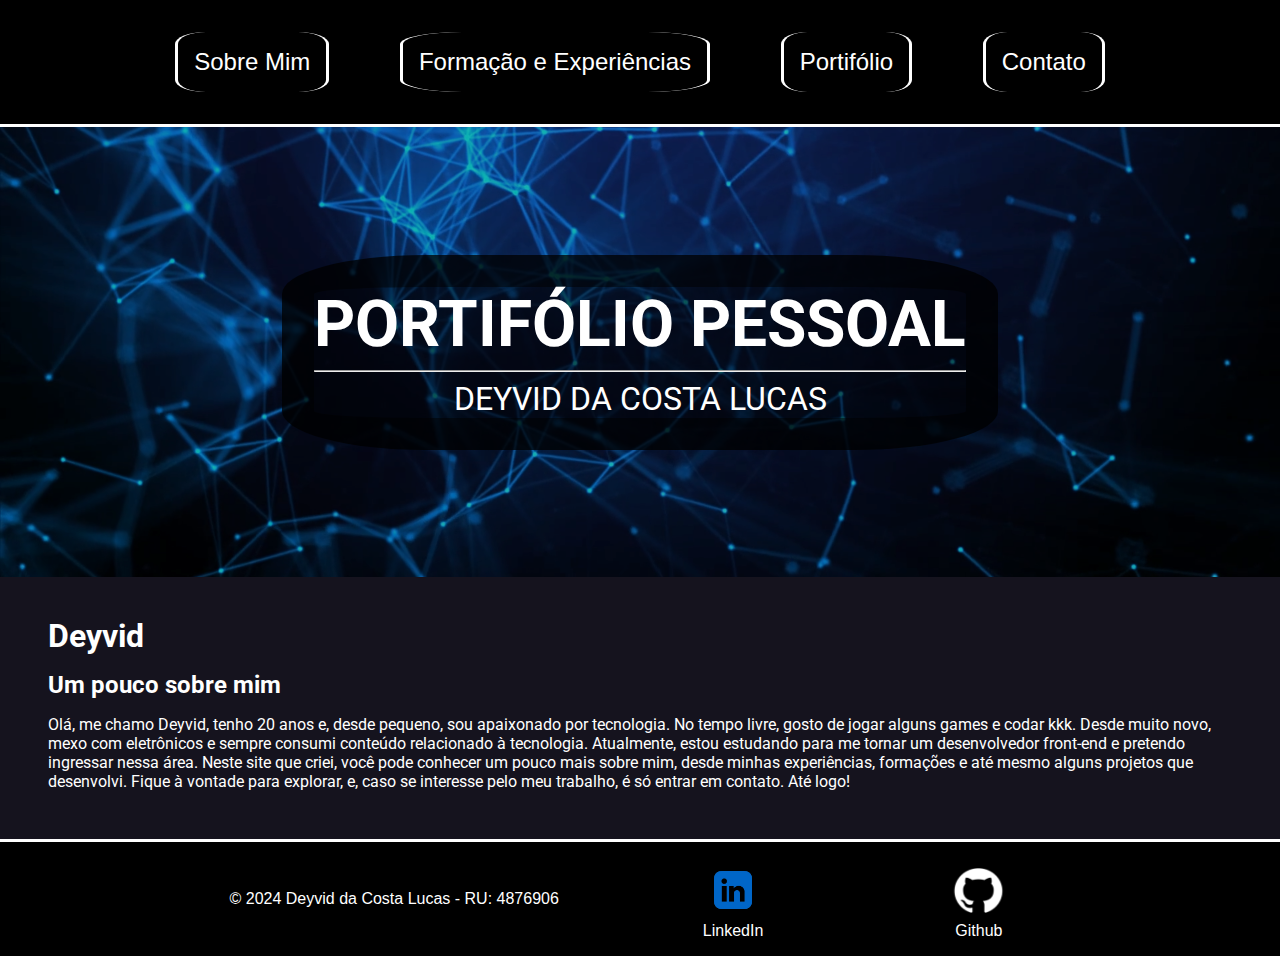
==== index.html @ b7480d5c "Update index.html" ====
<!DOCTYPE html>
<html lang="pt-BR">
<head>
    <meta charset="UTF-8">
    <meta name="viewport" content="width=device-width, initial-scale=1.0">
    <title>Portifólio Pessoal Deyvid</title>
    <!-- Link para o arquivo CSS externo -->
    <link rel="stylesheet" href="styles.css">
    <!-- Pré-conexão para otimizar o carregamento de fontes do Google -->
    <link rel="preconnect" href="https://fonts.googleapis.com">
    <link rel="preconnect" href="https://fonts.gstatic.com" crossorigin>
    <!-- Importação da fonte Roboto do Google Fonts -->
    <link href="https://fonts.googleapis.com/css2?family=Roboto:ital,wght@0,100;0,300;0,400;0,500;0,700;0,900;1,100;1,300;1,400;1,500;1,700;1,900&display=swap" rel="stylesheet">
</head>
<body>
    
    <nav>
        <!-- Container da barra de navegação -->
        <div>
            <!-- Lista de links de navegação -->
            <ul>
                <li><a href="#">Sobre Mim</a></li>
                <li><a href="/acad.html">Formação e Experiências</a></li>
                <li><a href="/portifolio.html">Portifólio</a></li>
                <li><a href="/contato.html">Contato</a></li>
            </ul>
        </div>
    </nav>
    
    <header class="hero">
        <!-- Imagem de fundo do cabeçalho -->
        <img class="hero_background" src="img/tec-foto.png" alt="Imagem de fundo tecnológica">
        <div class="hero_foreground">
            <!-- Título principal -->
            <h1 class="hero_title">Portifólio Pessoal</h1>
            <hr>
            <!-- Texto descritivo -->
            <p class="hero_text">Deyvid da Costa Lucas</p>
        </div>
    </header>

    <main>
        <section class="section">
            <!-- Título da seção -->
            <h1 class="section_title">Deyvid</h1>
            <!-- Subtítulo da seção -->
            <h2 class="section_subtitle">Um pouco sobre mim</h2>
            <!-- Texto descritivo sobre você -->
            <p class="section_text">
                Olá, me chamo Deyvid, tenho 20 anos e, desde pequeno, sou apaixonado por tecnologia. No tempo livre, gosto de jogar alguns games e codar kkk. Desde muito novo, mexo com eletrônicos e sempre consumi conteúdo relacionado à tecnologia. Atualmente, estou estudando para me tornar um desenvolvedor front-end e pretendo ingressar nessa área. Neste site que criei, você pode conhecer um pouco mais sobre mim, desde minhas experiências, formações e até mesmo alguns projetos que desenvolvi. Fique à vontade para explorar, e, caso se interesse pelo meu trabalho, é só entrar em contato. Até logo!
            </p>
        </section>
    </main>
    
    <footer>
        <!-- Rodapé do site -->
        <div>
            <p>&copy; 2024 Deyvid da Costa Lucas - RU: 4876906</p>
            <!-- Links para redes sociais com ícones -->
            <a href="https://www.linkedin.com/in/deyvid-lucas/" target="_blank">
                <img src="img/linkedin-logo.png" alt="LinkedIn logo">
                <p>LinkedIn</p>
            </a>
            <a href="https://github.com/deyvilucas" target="_blank">
                <img src="img/github-logo.png" alt="Github logo">
                <p>Github</p>
            </a>
        </div>
    </footer>

</body>
</html>
---- styles.css ----
/* Reseta margens e preenchimentos padrão e define box-sizing para border-box */
* {
    box-sizing: border-box;
    margin: 0;
    padding: 0;
}

/* Variáveis de cores e configuração de texto centralizado */
:root {
    --color-background: #000000; /* Cor de fundo principal */
    --color-white:  #ffffff; /* Cor branca */
    --color-darkblue: #15131e; /* Cor azul escuro */
    --color-text: #120d23; /* Cor do texto */
    --color-black: #000000; /* Cor preta */
    text-align: center; /* Centraliza o texto em elementos */
}

body {
    background-color: var(--color-background); /* Define cor de fundo para o corpo */
    color: var(--color-white); /* Define cor do texto */
    font-family: 'Segoe UI', Tahoma, Geneva, Verdana, sans-serif; /* Fonte padrão */
}

/* Estiliza itens de lista como blocos inline */
li {
    display: inline-block;
    padding: 1rem;
    margin: 2rem;
}

/* Estilo da seção hero */
.hero {
    position: relative;
    height: 50vh; /* Altura da seção hero */
    display: flex;
    align-items: center;
    justify-content: center;
    text-align: center;
    color: var(--color-white);
}

.hero_background {
    position: absolute;
    top: 0;
    left: 0;
    width: 100%;
    height: 100%;
    object-fit: cover; /* Ajusta a imagem de fundo */
    z-index: -1;
    opacity: 0.7; /* Define a opacidade da imagem de fundo */
}

.hero_foreground {
    background-color: #00000083; /* Cor de fundo semi-transparente */
    border-radius: 20%;
    border: solid 2rem #00000083; /* Borda arredondada e semi-transparente */
}

.hero_title {
    font-size: 4.0rem; /* Tamanho da fonte do título */
    text-transform: uppercase; /* Transforma texto em maiúsculas */
    font-family: 'Roboto', 'Segoe UI', Tahoma, Geneva, Verdana, sans-serif; /* Fonte específica */
}

.hero_text {
    font-size: 2.0rem; /* Tamanho da fonte do texto */
    text-transform: uppercase; /* Transforma texto em maiúsculas */
    font-family: 'Roboto', 'Segoe UI', Tahoma, Geneva, Verdana, sans-serif; /* Fonte específica */
}

div > hr {
    margin-top: 0.5rem;
    margin-bottom: 0.5rem; /* Espaçamento vertical das linhas horizontais */
}

main {
    text-align: left; /* Alinha o texto à esquerda */
    padding-left: 1rem;
    padding-top: 0.5rem;
    padding-bottom: 1rem;
    background-color: var(--color-darkblue); /* Cor de fundo da seção principal */
    color: var(--color-white); /* Cor do texto */
}

nav {
    display: flex;
    list-style: none;
    justify-content: center;
    background-color: var(--color-black); /* Cor de fundo do menu de navegação */
    font-size: 1.5rem; /* Tamanho da fonte do menu */
    border-bottom: solid white; /* Borda inferior branca */
    flex-wrap: wrap; /* Permite quebra de linha */
}

li {
    border-right: solid white; /* Borda direita branca */
    border-left: solid white; /* Borda esquerda branca */
    border-radius: 20%; /* Bordas arredondadas */
}

nav a:hover {
    color: rgba(0, 0, 255, 0.629); /* Cor do texto ao passar o mouse */
    border: solid rgba(0, 0, 255, 0.123); /* Borda ao passar o mouse */
    border-radius: 20%; /* Bordas arredondadas */
}

nav a {
    color: white; /* Cor do texto dos links */
    text-decoration: none; /* Remove o sublinhado dos links */
}

footer div {
    display: flex;
    justify-content: center;
    align-items: center;
    flex-direction: row;
    border-top: solid white; /* Borda superior branca */
    background-color: var(--color-black); /* Cor de fundo do rodapé */
    margin-bottom: 0;
    padding: 1rem 1rem;
    flex-wrap: wrap; /* Permite quebra de linha */
}

footer div a img {
    height: 4rem;
    width: 4rem;
    vertical-align: middle; /* Alinha verticalmente as imagens */
}

footer > div p,
footer > div a {
    padding-right: 3rem;
    padding-left: 3rem;
    color: var(--color-white); /* Cor do texto e links no rodapé */
    text-decoration: none; /* Remove o sublinhado dos links */
}

section {
    padding: 1rem 1rem;
    margin: 1rem 1rem;
    font-family: Roboto, 'Segoe UI', Tahoma, Geneva, Verdana, sans-serif; /* Fonte para seções */
}

.section_title {
    margin-bottom: 1rem;
    font-size: 2rem; /* Tamanho da fonte do título da seção */
}

.section_subtitle {
    margin-bottom: 1rem;
    font-size: 1.5rem; /* Tamanho da fonte do subtítulo da seção */
}

.section_text {
    font-size: 1rem; /* Tamanho da fonte do texto da seção */
}

.div_acad {
    border: solid var(--color-white); /* Borda branca */
    margin-bottom: 2rem; /* Margem inferior */
}

.div_acad p {
   padding: 1.5rem; /* Preenchimento interno das divs de acadêmico */
}

form {
    border: solid var(--color-white); /* Borda branca do formulário */
    width: 100%;
    background-color: var(--color-background); /* Cor de fundo do formulário */
    padding: 1rem; /* Preenchimento interno do formulário */
}

textarea {
    width: 20rem; 
    height: 10rem; /* Dimensões da área de texto */
}

.form-container {
    display: flex;
    text-align: center;
    padding: 0rem 1rem 1rem 1rem;
    font-size: 1rem;
    width: 100%;
    flex-direction: column; /* Organiza os elementos em coluna */
}

input, textarea {
    background-color: var(--color-background); /* Cor de fundo dos campos de entrada */
    color: var(--color-white); /* Cor do texto nos campos */
    border: solid var(--color-white); /* Borda branca */
    font-size: 1.5rem; /* Tamanho da fonte dos campos */
}

button {
    width: 10rem;
    height: 4rem;
    background-color: var(--color-background); /* Cor de fundo do botão */
    color: var(--color-white); /* Cor do texto do botão */
    border: solid var(--color-white); /* Borda branca do botão */
    border-radius: 20%; /* Bordas arredondadas do botão */
    font-size: 1.5rem; /* Tamanho da fonte do botão */
}

button:hover {
    background-color: var(--color-white); /* Cor de fundo do botão ao passar o mouse */
    color: var(--color-black); /* Cor do texto do botão ao passar o mouse */
}

.projects {
    border: solid var(--color-white); /* Borda branca dos projetos */
    width: 100%;
    display: flex;
    flex-direction: column; /* Organiza os projetos em coluna */
    padding: 2rem;
    gap: 1rem;
    align-items: center; /* Alinha os itens ao centro */
}

.projects > img {
    width: 50%; /* Largura das imagens dos projetos */
    align-items: center; /* Alinha as imagens ao centro */
}

.projects > a {
    color: var(--color-white); /* Cor do texto dos links dos projetos */
    border: solid var(--color-white); /* Borda branca dos links */
    padding: 1rem;
    background-color: var(--color-darkblue); /* Cor de fundo dos links */
    text-decoration: none; /* Remove o sublinhado dos links */
}

.projects > a:hover {
    color: var(--color-darkblue); /* Cor do texto ao passar o mouse */
    border: solid var(--color-white); /* Borda ao passar o mouse */
    padding: 1rem;
    background-color: var(--color-white); /* Cor de fundo ao passar o mouse */
}

@media (max-width: 768px) {
    .hero_title {
        font-size: 3rem; /* Tamanho da fonte do título em telas menores */
    }
    
    .hero_text {
        font-size: 1.5rem; /* Tamanho da fonte do texto em telas menores */
    }

    form div > input {
        font-size: 1rem; /* Tamanho da fonte dos campos de entrada em telas menores */
    }

    textarea {
        width: 10rem; /* Largura da área de texto em telas menores */
    }
}
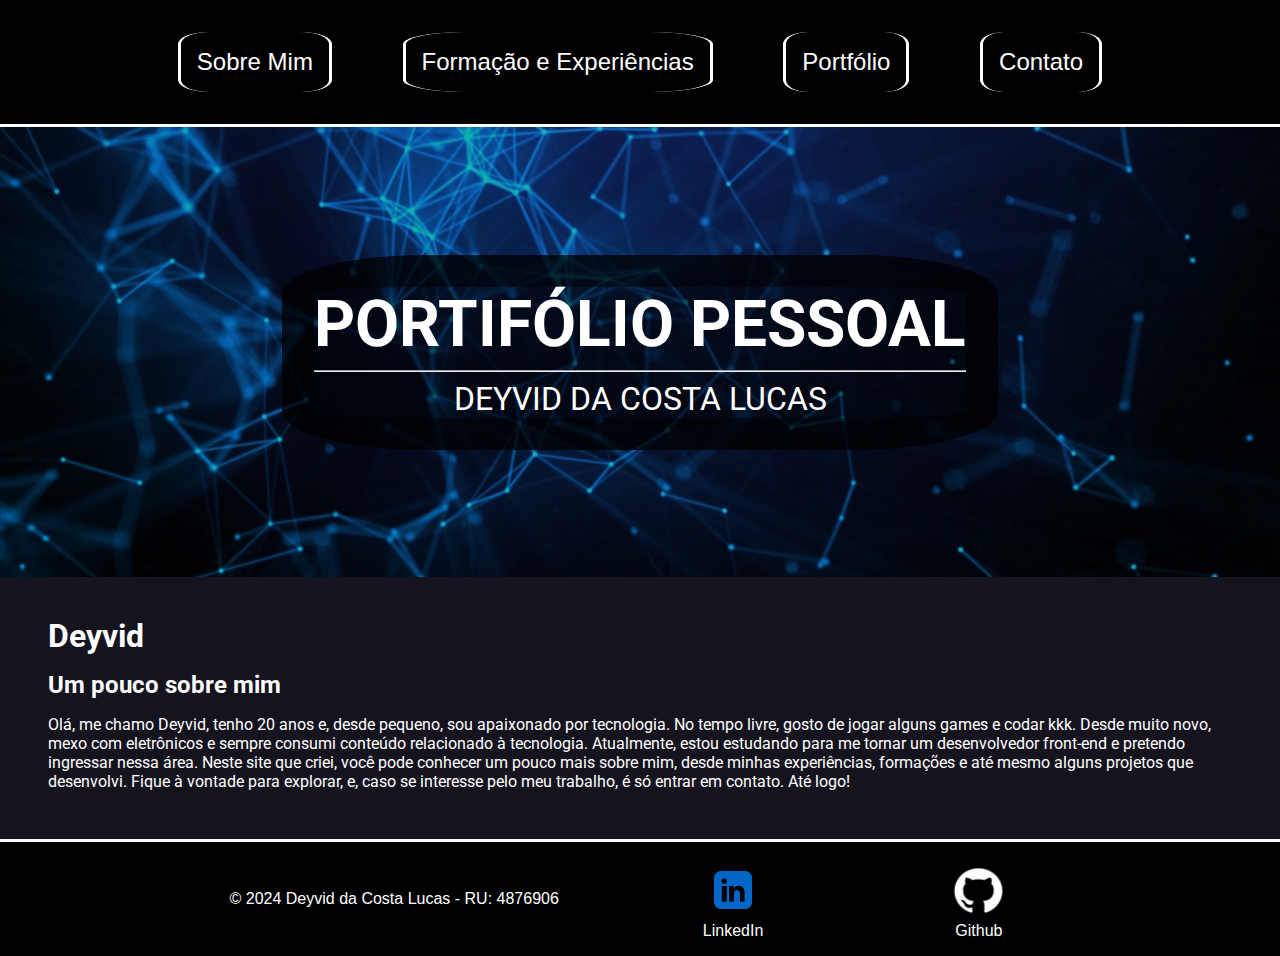
==== commit d8d79d94: "Update index.html" ====
--- a/index.html
+++ b/index.html
@@ -3,7 +3,7 @@
 <head>
     <meta charset="UTF-8">
     <meta name="viewport" content="width=device-width, initial-scale=1.0">
-    <title>Portifólio Pessoal Deyvid</title>
+    <title>Portfólio Pessoal Deyvid</title>
     <!-- Link para o arquivo CSS externo -->
     <link rel="stylesheet" href="styles.css">
     <!-- Pré-conexão para otimizar o carregamento de fontes do Google -->
@@ -19,10 +19,10 @@
         <div>
             <!-- Lista de links de navegação -->
             <ul>
-                <li><a href="#">Sobre Mim</a></li>
-                <li><a href="/acad.html">Formação e Experiências</a></li>
-                <li><a href="/portifolio.html">Portifólio</a></li>
-                <li><a href="/contato.html">Contato</a></li>
+                <li><a href="https://deyvilucas.github.io/deyvid-lucas-port-fpw/index.html">Sobre Mim</a></li>
+                <li><a href="https://deyvilucas.github.io/deyvid-lucas-port-fpw/acad.html">Formação e Experiências</a></li>
+                <li><a href="https://deyvilucas.github.io/deyvid-lucas-port-fpw/portfolio.html">Portfólio</a></li>
+                <li><a href="https://deyvilucas.github.io/deyvid-lucas-port-fpw/contato.html">Contato</a></li>
             </ul>
         </div>
     </nav>
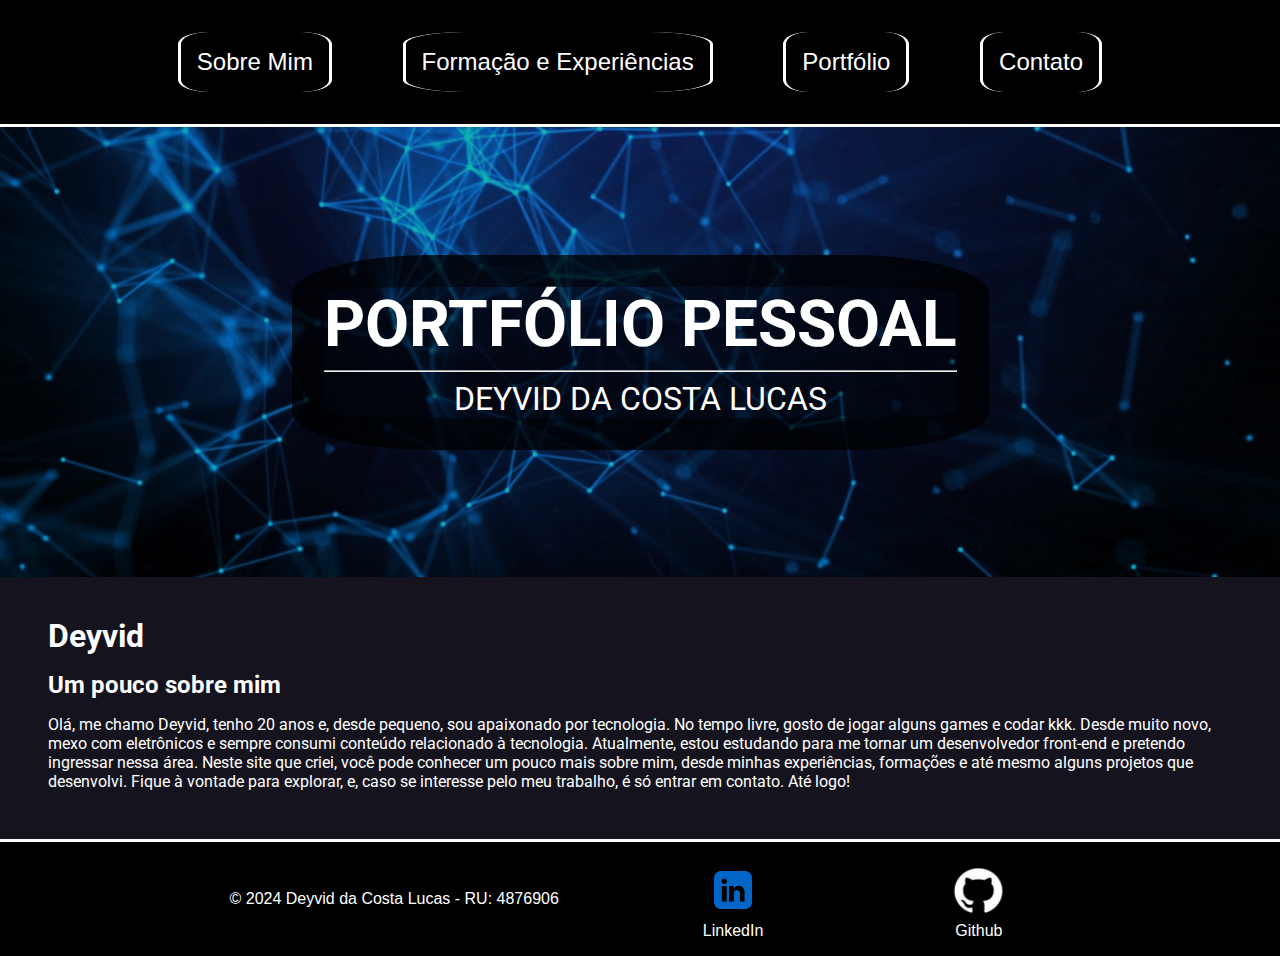
==== commit b1deb818: "Update index.html" ====
--- a/index.html
+++ b/index.html
@@ -32,7 +32,7 @@
         <img class="hero_background" src="img/tec-foto.png" alt="Imagem de fundo tecnológica">
         <div class="hero_foreground">
             <!-- Título principal -->
-            <h1 class="hero_title">Portifólio Pessoal</h1>
+            <h1 class="hero_title">Portfólio Pessoal</h1>
             <hr>
             <!-- Texto descritivo -->
             <p class="hero_text">Deyvid da Costa Lucas</p>
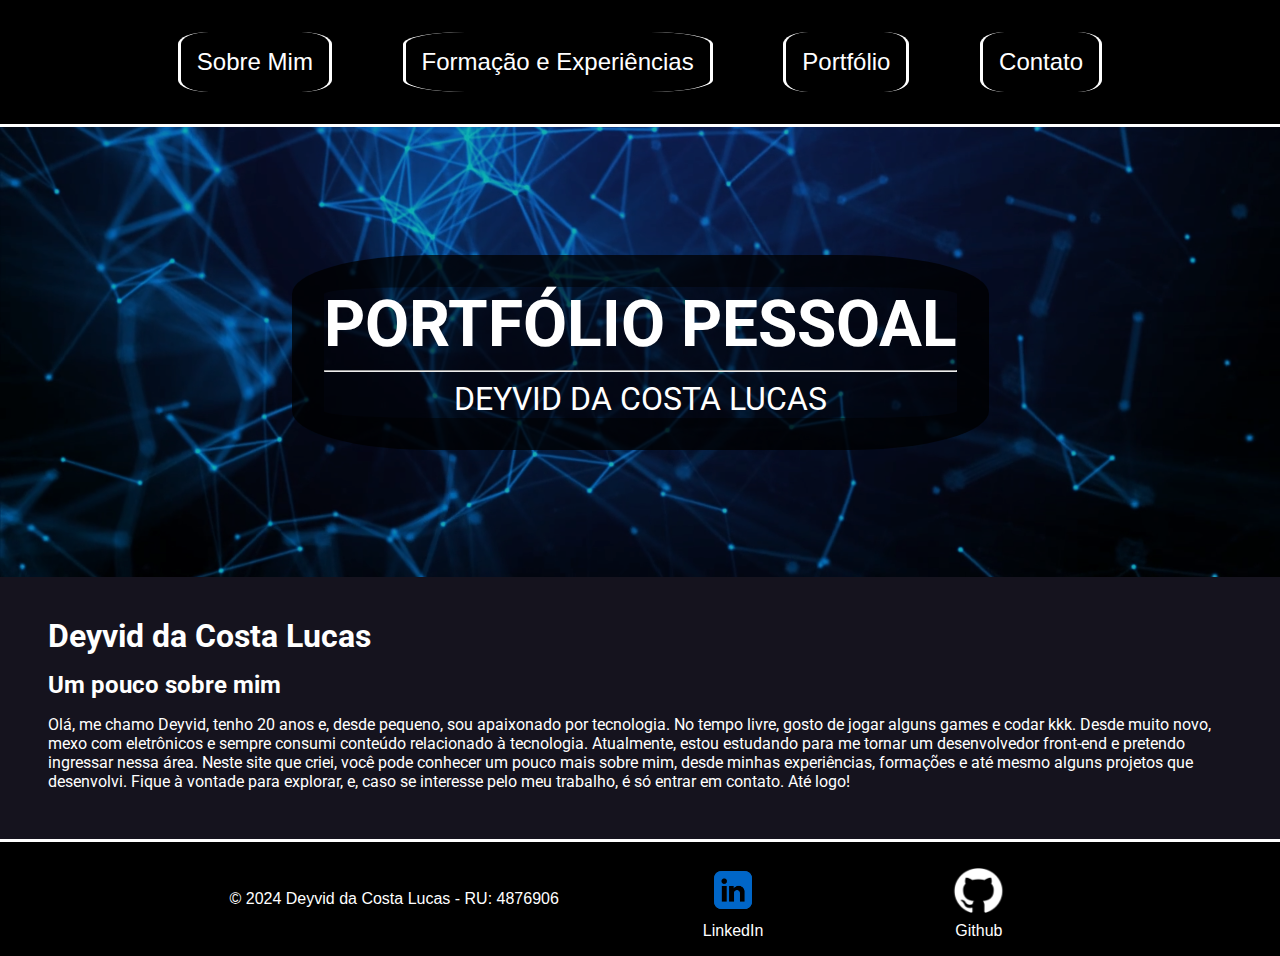
==== commit b01900e0: "Update index.html" ====
--- a/index.html
+++ b/index.html
@@ -42,7 +42,7 @@
     <main>
         <section class="section">
             <!-- Título da seção -->
-            <h1 class="section_title">Deyvid</h1>
+            <h1 class="section_title">Deyvid da Costa Lucas</h1>
             <!-- Subtítulo da seção -->
             <h2 class="section_subtitle">Um pouco sobre mim</h2>
             <!-- Texto descritivo sobre você -->
